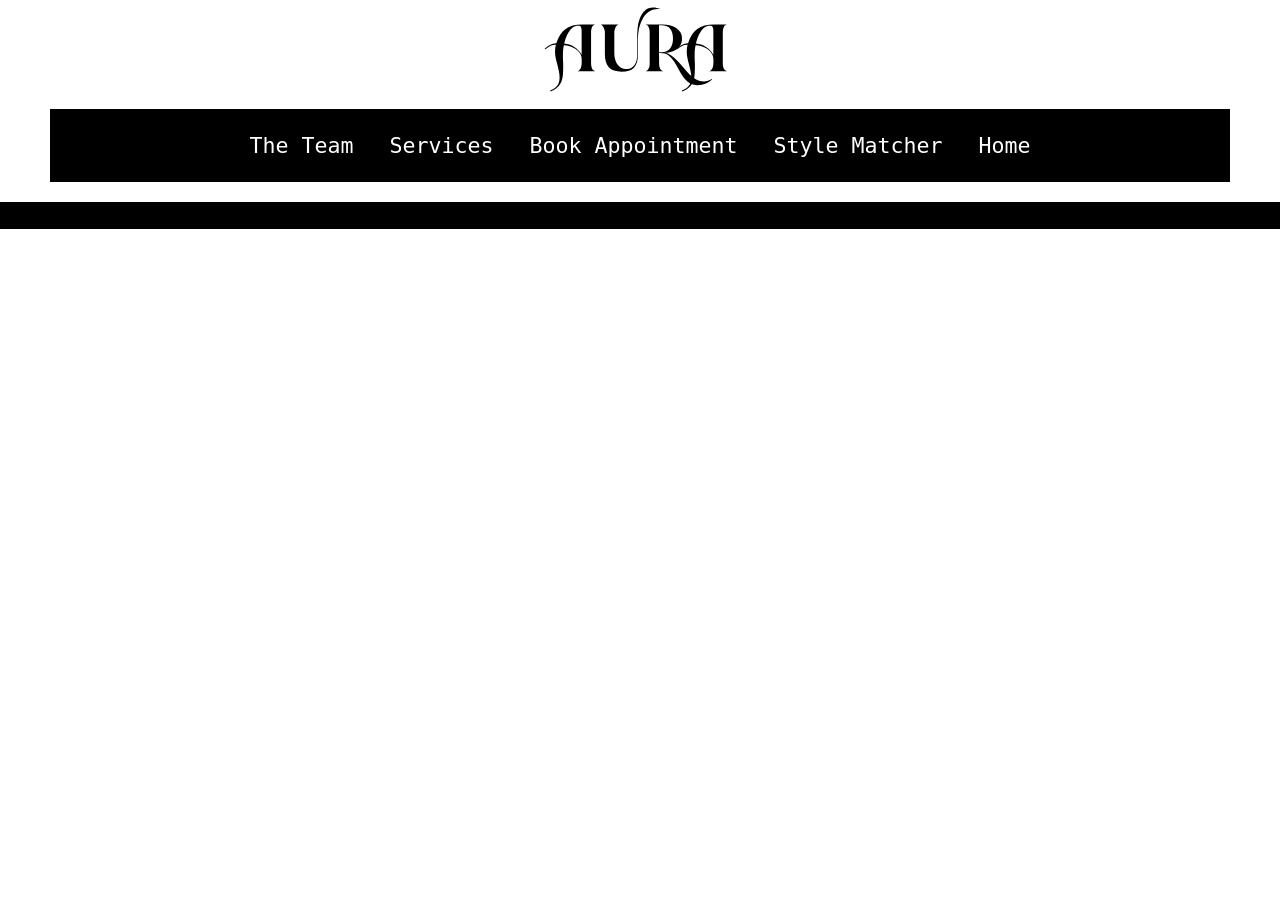
==== book-appointment.html @ 26de3619 "navbar done links and pages added" ====
<!DOCTYPE html>
<html lang="en">
<head>
    <meta charset="UTF-8">
    <meta name="viewport" content="width=device-width, initial-scale=1.0">
    <link rel="stylesheet" href="assets/css/styles.css">
    <title>Book Appointment | Aura Hair Studio</title>
</head>
<body>
<header>
    <h1 class="logo-heading"><img src="assets/images/logo.svg" alt="Aura Logo" class="aura-logo-svg"></h1>
</header>
    <nav class="navbar" aria-label="Main navigation">
        <a href="team.html">The Team</a>
        <a href="services.html">Services</a>
        <a href="book-appointment.html">Book Appointment</a>
        <a href="style-matcher.html">Style Matcher</a>
        <a href="index.html">Home</a>
    </nav>
    <section class="hero-area">
        <h2>Book Appointment</h2>
    </section>
</body>
</html>
---- assets/css/styles.css ----
.logo-heading {
	display: flex;
	justify-content: center;
	align-items: center;
	margin: 0;
    padding: 0;
    border: 0;
}

.aura-logo-svg {
	width: 273px;
	height: auto;
	display: block;
}

.aura-logo {
	height: 40px;
	width: auto;
	vertical-align: middle;
}

.navbar {
	margin-top: 0px;
	background-color: #000;
	padding: 24px 40px;
    border-left: 50px solid #fff;
    border-right: 50px solid #fff;
	display: flex;
	justify-content: center;
	align-items: center;
	gap: 36px;
}

.navbar a {
	font-family: monospace;
	color: #fff;
	text-decoration: none;
	font-size: 1.35rem;
	font-weight: 500;
}

.hero-area {
	background-color: #000;
}
body {
  margin: 0;
}
body {
  margin: 0;
}
header {
	height: 0%;
}
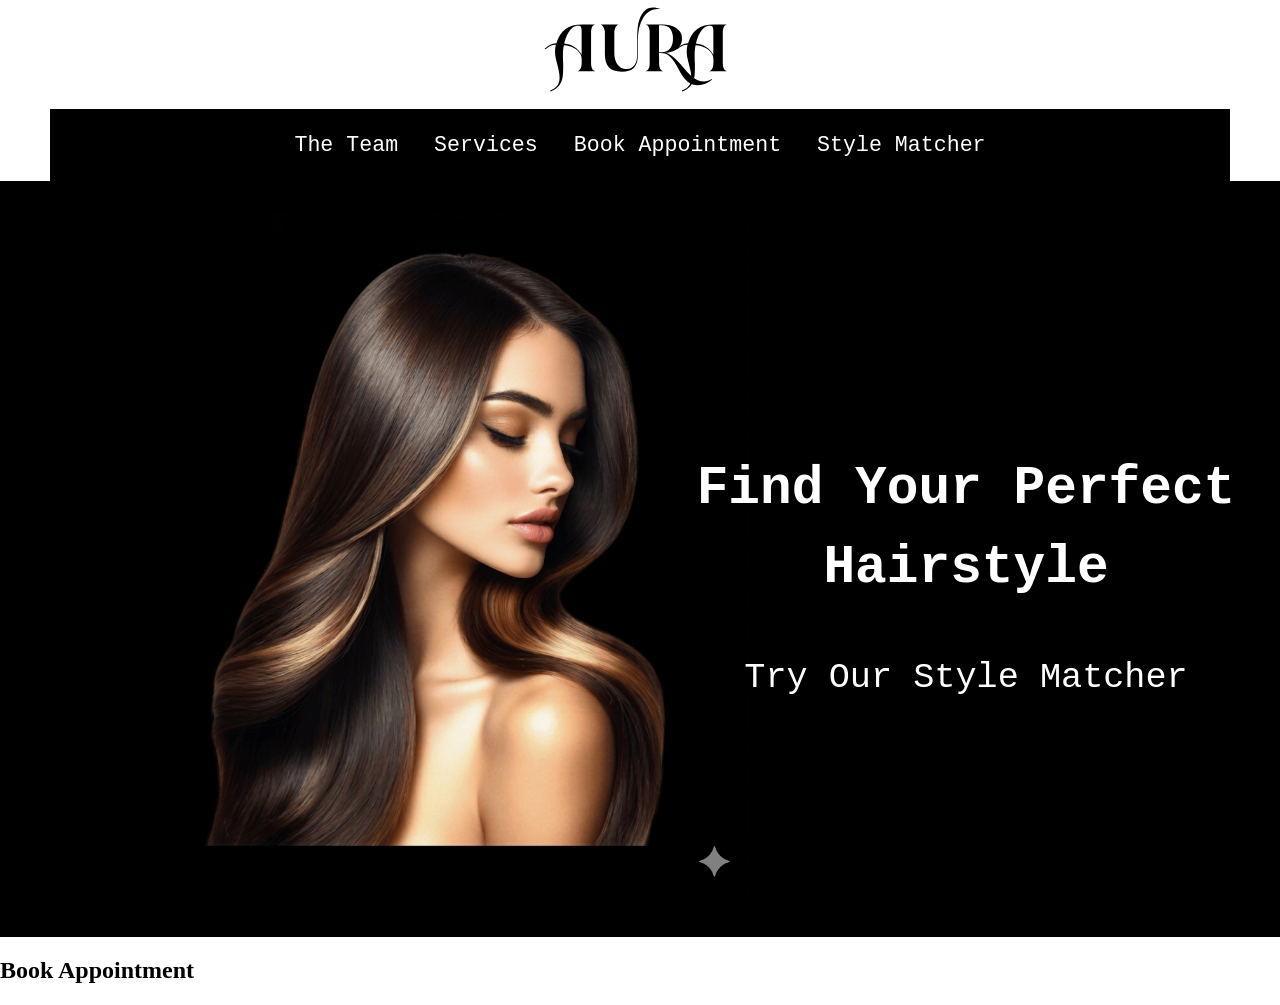
==== commit b67763c5: "Fix navbar clickability and sync page layouts" ====
--- a/book-appointment.html
+++ b/book-appointment.html
@@ -15,9 +15,17 @@
         <a href="services.html">Services</a>
         <a href="book-appointment.html">Book Appointment</a>
         <a href="style-matcher.html">Style Matcher</a>
-        <a href="index.html">Home</a>
     </nav>
     <section class="hero-area">
+        <img src="assets/images/hero-image.png" alt="Aura Hair Studio Logo" class="hero-image">
+        <aside class="hero-card">
+            <a href="style-matcher.html" class="hero-card-link">
+                <h2><span class="keep-line">Find Your Perfect</span><br>Hairstyle</h2>
+                <p>Try Our Style Matcher</p>
+            </a>
+        </aside>
+    </section>
+    <section class="page-content">
         <h2>Book Appointment</h2>
     </section>
 </body>
--- a/assets/css/styles.css
+++ b/assets/css/styles.css
@@ -29,6 +29,8 @@
 	justify-content: center;
 	align-items: center;
 	gap: 36px;
+	position: relative;
+	z-index: 20;
 }
 
 .navbar a {
@@ -37,10 +39,60 @@
 	text-decoration: none;
 	font-size: 1.35rem;
 	font-weight: 500;
+	position: relative;
+	z-index: 21;
+	pointer-events: auto;
 }
 
 .hero-area {
 	background-color: #000;
+	display: flex;
+	justify-content: center;
+	align-items: center;
+	gap: 32px;
+	padding: 32px 40px 40px;
+}
+
+.hero-image {
+	max-width: 620px;
+	width: 100%;
+	height: auto;
+}
+
+.hero-card {
+	background-color: #000;
+	color: #fff;
+	padding: 24px;
+	width: 320px;
+	height: 320px;
+	font-family: monospace;
+	font-size: 2.2rem;
+	line-height: 1.5;
+	text-align: center;
+	align-self: center;
+	display: flex;
+	justify-content: center;
+	align-items: center;
+}
+
+.hero-card p {
+	margin: 0;
+}
+
+.hero-card-link {
+	color: inherit;
+	text-decoration: none;
+	display: block;
+}
+
+.keep-line {
+	white-space: nowrap;
+}
+
+@media (max-width: 900px) {
+	.hero-area {
+		flex-direction: column;
+	}
 }
 body {
   margin: 0;
@@ -48,6 +100,49 @@
 body {
   margin: 0;
 }
+
+.style-matcher-page {
+	background-color: #000;
+	color: #fff;
+}
+
 header {
-	height: 0%;
+	height: auto;
 }
+
+/* Base Grid Setup */
+.results-grid {
+    display: grid;
+    grid-template-columns: repeat(auto-fit, minmax(250px, 1fr));
+    gap: 2rem;
+    padding: 2rem 0;
+	
+}
+
+/* 1. Hide all cards by default when a filter is active */
+#oval:checked ~ .results-grid .style-card,
+#square:checked ~ .results-grid .style-card,
+#heart:checked ~ .results-grid .style-card {
+    display: none;
+}
+
+/* 2. Only show the specific cards matching the checked radio */
+#oval:checked ~ .results-grid .oval,
+#square:checked ~ .results-grid .square,
+#heart:checked ~ .results-grid .heart {
+    display: block;
+    animation: fadeIn 0.5s ease-in;
+}
+
+/* 3. Style the "Active" selection card */
+#oval:checked ~ .shape-selector label[for="oval"],
+#square:checked ~ .shape-selector label[for="square"],
+#heart:checked ~ .shape-selector label[for="heart"] {
+    border: 2px solid #D4AF37; /* Gold for Aura Studio */
+    background: #fdfbf7;
+}
+
+@keyframes fadeIn {
+    from { opacity: 0; transform: translateY(10px); }
+    to { opacity: 1; transform: translateY(0); }
+}
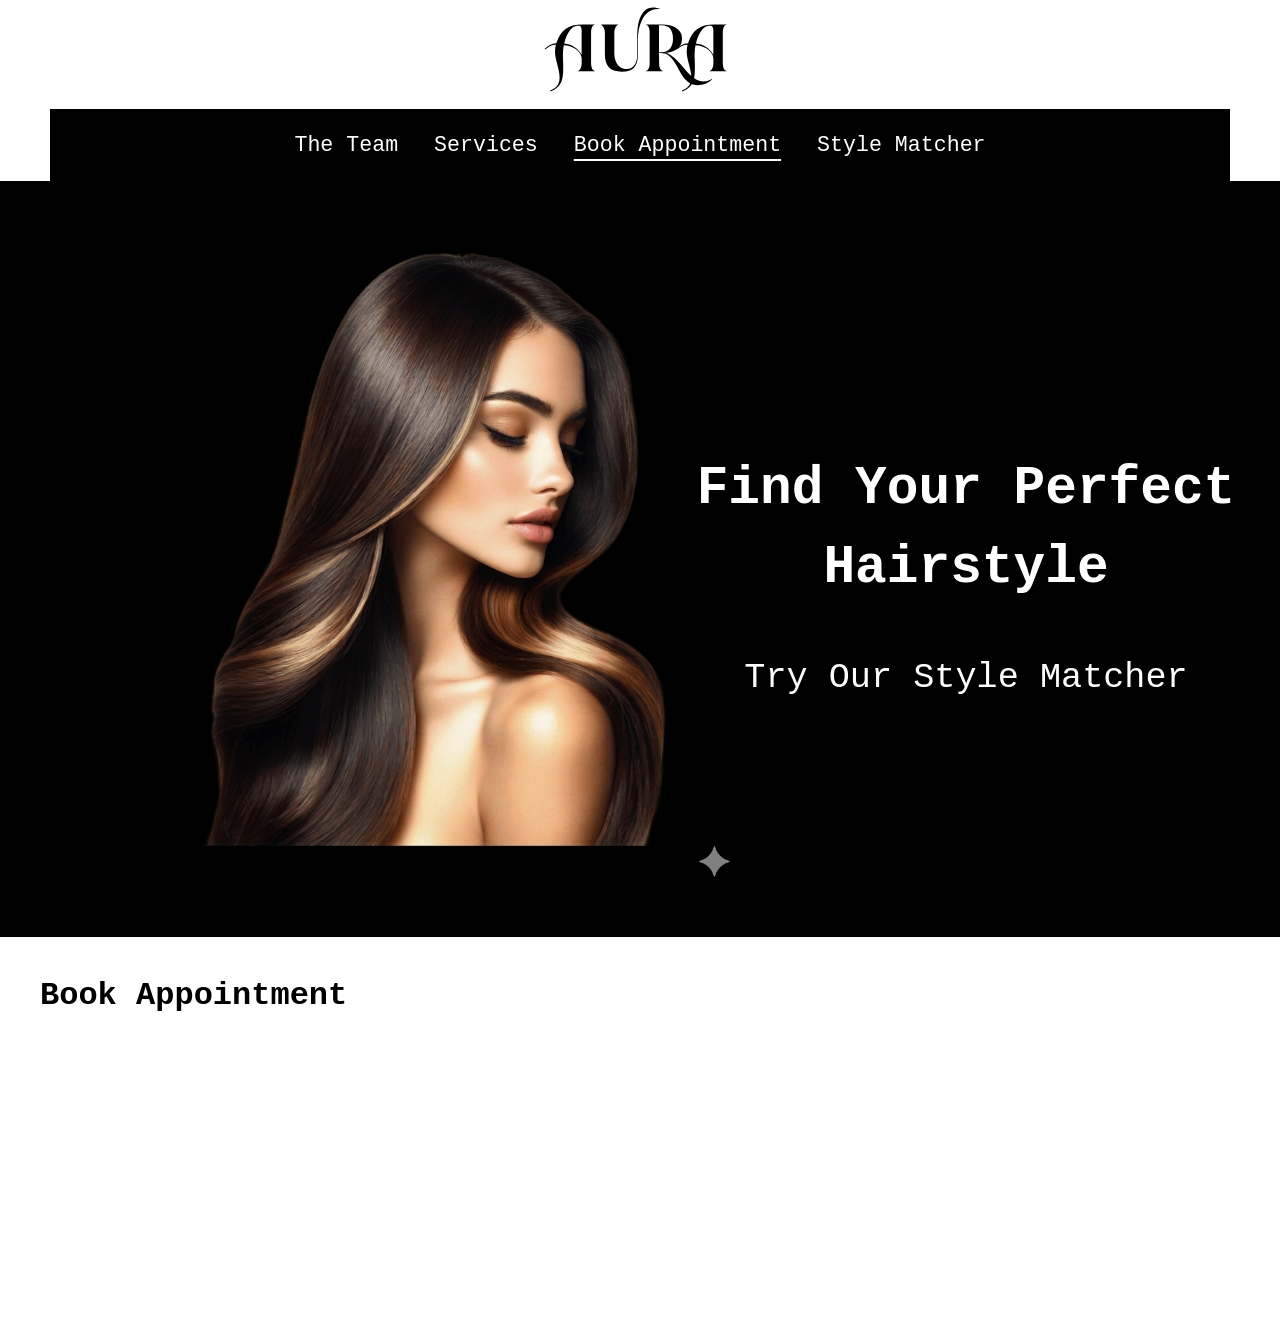
==== commit 66492fa8: "Make page changes visible with active nav and content styling" ====
--- a/book-appointment.html
+++ b/book-appointment.html
@@ -6,14 +6,14 @@
     <link rel="stylesheet" href="assets/css/styles.css">
     <title>Book Appointment | Aura Hair Studio</title>
 </head>
-<body>
+<body class="page page-book-appointment">
 <header>
     <h1 class="logo-heading"><img src="assets/images/logo.svg" alt="Aura Logo" class="aura-logo-svg"></h1>
 </header>
     <nav class="navbar" aria-label="Main navigation">
         <a href="team.html">The Team</a>
         <a href="services.html">Services</a>
-        <a href="book-appointment.html">Book Appointment</a>
+        <a href="book-appointment.html" class="active">Book Appointment</a>
         <a href="style-matcher.html">Style Matcher</a>
     </nav>
     <section class="hero-area">
--- a/assets/css/styles.css
+++ b/assets/css/styles.css
@@ -42,6 +42,11 @@
 	position: relative;
 	z-index: 21;
 	pointer-events: auto;
+}
+
+.navbar a.active {
+	text-decoration: underline;
+	text-underline-offset: 8px;
 }
 
 .hero-area {
@@ -106,6 +111,19 @@
 	color: #fff;
 }
 
+.page-content {
+	background-color: #fff;
+	color: #000;
+	padding: 40px;
+	min-height: 35vh;
+	font-family: monospace;
+}
+
+.page-content h2 {
+	margin: 0;
+	font-size: 2rem;
+}
+
 header {
 	height: auto;
 }
